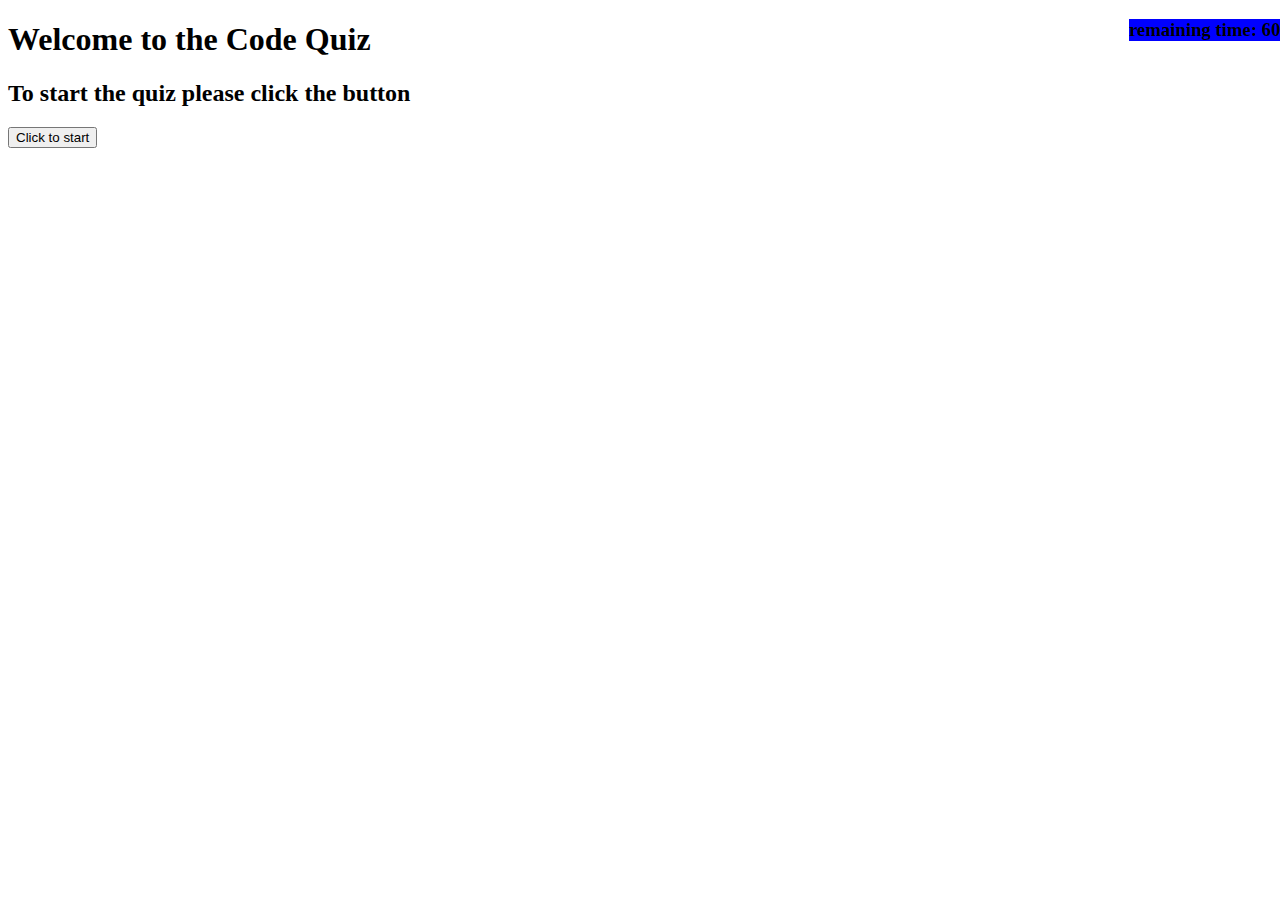
==== index.html @ 227603f6 "index and style files have been added, countdown timer has been added too" ====
<!DOCTYPE html>
<html lang="en">
<head>
    <meta charset="UTF-8">
    <meta name="viewport" content="width=device-width, initial-scale=1.0">
    <link rel="stylesheet" href="style.css">
    <title>Document</title>
</head>
<body>
    <h1>Welcome to the Code Quiz</h1>
    <h2>To start the quiz please click the button</h2>
    <h3 id="remainTime">remaining time: <span id="timerID"></span></h3>

    <button onclick="count()">Click to start</button>



    <script>
        var timer = 60;

        document.querySelector('#timerID').innerHTML = timer;

        function countDown(){
            if(timer >0)
            {
            timer = timer - 1;
            document.querySelector('#timerID').innerHTML = timer;
            }
            else{
                clearInterval(countDown);
            }
        }

        function count(){
            setInterval(countDown,1000);
        }


    </script>
</body>
</html>
---- style.css ----
#remainTime {
  position: fixed;
  top: 0;
  right: 0;
  background-color: blue;
}
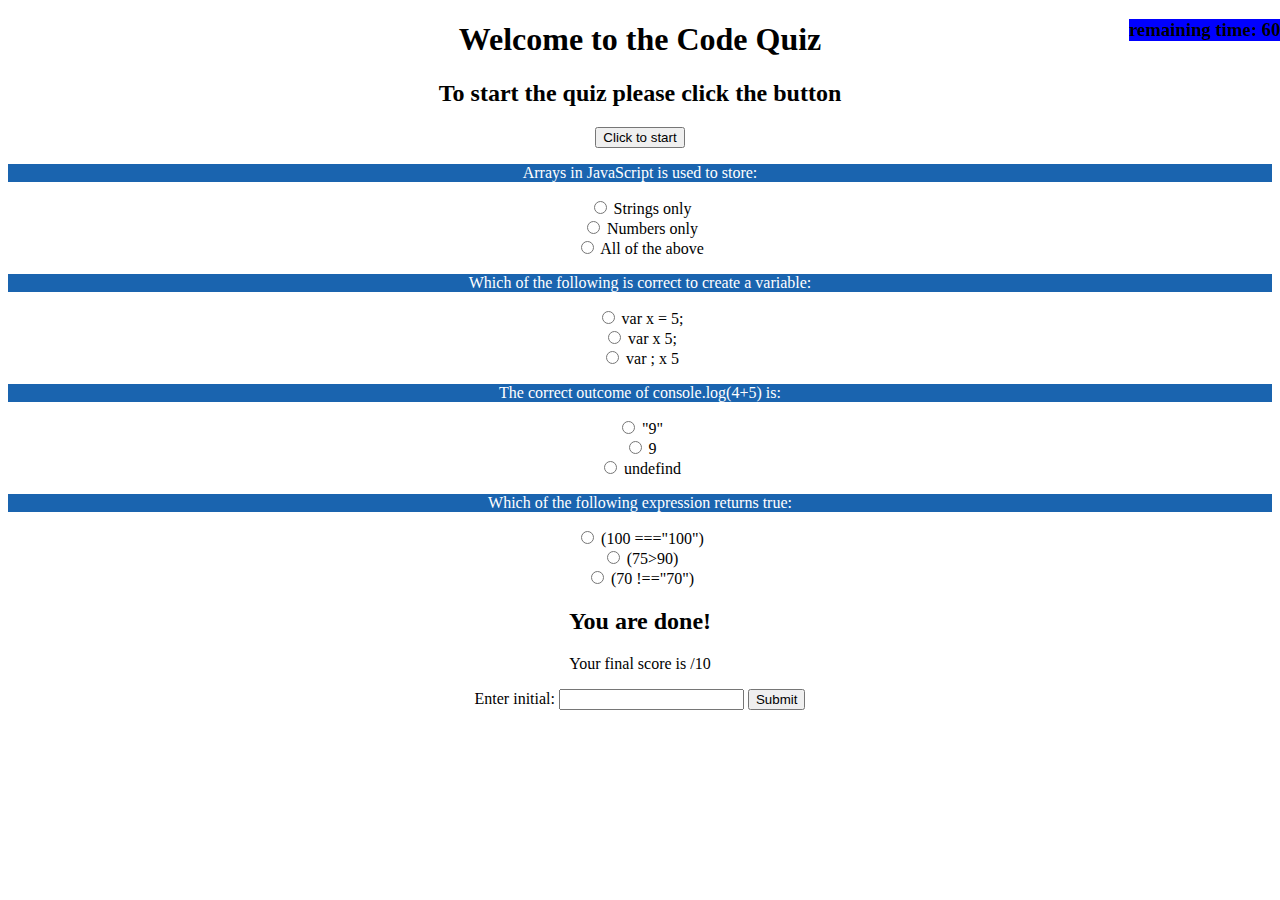
==== commit 2829ba49: "80% of application functionality is completed; timer, four question, display result. layout is still" ====
--- a/index.html
+++ b/index.html
@@ -3,21 +3,101 @@
 <head>
     <meta charset="UTF-8">
     <meta name="viewport" content="width=device-width, initial-scale=1.0">
+    <link href="https://cdn.jsdelivr.net/npm/bootstrap@5.0.0-beta1/dist/css/bootstrap.min.css" rel="stylesheet" integrity="sha384-giJF6kkoqNQ00vy+HMDP7azOuL0xtbfIcaT9wjKHr8RbDVddVHyTfAAsrekwKmP1" crossorigin="anonymous">
     <link rel="stylesheet" href="style.css">
     <title>Document</title>
 </head>
 <body>
-    <h1>Welcome to the Code Quiz</h1>
-    <h2>To start the quiz please click the button</h2>
-    <h3 id="remainTime">remaining time: <span id="timerID"></span></h3>
-
-    <button onclick="count()">Click to start</button>
-
+
+
+    <div class="container">
+        <h3 id="remainTime">remaining time: <span id="timerID"></span></h3>
+        <div id="display" style="text-align: center;">
+            <div id="welcome">
+                <h1>Welcome to the Code Quiz</h1>
+                <h2>To start the quiz please click the button</h2>
+
+                <button type="button" onclick="count()">Click to start</button>
+            </div> <!--end of welcome-->
+            <form id="Q1" class="d-none">
+                <p style="background-color: #1a64af; color: white;">Arrays in JavaScript is used to store:</p>
+                <input type="radio" id="toStoreString" name="Q1" value="toStoreString" onclick="firstQuestion()">
+                <label for="toStoreString">Strings only</label><br>
+                <input type="radio" id="toStoreNumber" name="Q1" value="toStoreNumber" onclick="firstQuestion()">
+                <label for="toStoreNumber">Numbers only</label><br>
+                <input type="radio" id="toStoreAll" name="Q1" value="toStoreAll" onclick="firstQuestion()">
+                <label for="toStoreAll">All of the above</label>
+                <p id="Q1result" class="d-none"></p>
+            </form> <!--end of Question 1-->
+            <form id="Q2" class="d-none">
+                <p style="background-color: #1a64af; color: white;">Which of the following is correct to create a variable:</p>
+                <input type="radio" id="firstOption" name="Q2" value="firstOption" onclick="secondQuestion()">
+                <label for="firstOption">var x = 5;</label><br>
+                <input type="radio" id="secondOption" name="Q2" value="secondOption" onclick="secondQuestion()">
+                <label for="secondOption">var x 5;</label><br>
+                <input type="radio" id="thirdOption" name="Q2" value="thirdOption" onclick="secondQuestion()">
+                <label for="thirdOption">var ; x 5</label>
+                <p id="Q2result" class="d-none"></p>
+
+            </form> <!--end of Question 2-->
+            <form id="Q3" class="d-none">
+                <p style="background-color: #1a64af; color: white;">The correct outcome of console.log(4+5) is:</p>
+                <input type="radio" id="firstAnswer" name="Q3" value="firstAnswer" onclick="thirdQuestion()">
+                <label for="firstAnswer">"9"</label><br>
+                <input type="radio" id="secondAnswer" name="Q3" value="secondAnswer" onclick="thirdQuestion()">
+                <label for="secondAnswer">9</label><br>
+                <input type="radio" id="thirdAnswer" name="Q3" value="thirdAnswer" onclick="thirdQuestion()">
+                <label for="thirdAnswer">undefind</label>
+                <p id="Q3result" class="d-none"></p>
+            </form> <!--end of Question 3-->
+            <form id="Q4" class="d-none">
+                <p style="background-color: #1a64af; color: white;">Which of the following expression returns true:</p>
+                <input type="radio" id="firstExp" name="Q4" value="firstExp" onclick="fourthQuestion()">
+                <label for="firstExp">(100 ==="100")</label><br>
+                <input type="radio" id="secondExp" name="Q4" value="secondExp" onclick="fourthQuestion()">
+                <label for="secondExp">(75>90)</label><br>
+                <input type="radio" id="thirdExp" name="Q4" value="thirdExp" onclick="fourthQuestion()">
+                <label for="thirdExp">(70 !=="70")</label>
+                <p id="Q4result" class="d-none"></p>
+            </form> <!--end of Question 4-->
+            <div id="Msg" class="d-none">
+                <h2>You are done!</h2>
+                <p>Your final score is <span id="score"></span> /10</p>
+                <label>Enter initial: </label>
+                <input type="text">
+                <button type="button" class="btn btn-primary">Submit</button>
+            </div>
+        </div><!--end of display-->
+    </div> <!--end of container-->
 
 
     <script>
+        var grade = 0;
         var timer = 60;
 
+        // This function when called assign the current value of grade to span-html with id="score"
+        function addScore(){
+        document.querySelector('#score').innerHTML = grade;
+        }
+
+        // This function checks if the timer is equals to zero to hide all questions and dispaly the score.
+        function timeoutMsg(){ 
+            if(timer ===0)
+            {
+            addScore();
+            document.querySelector('#Q1').classList.add('d-none');
+            document.querySelector('#Q2').classList.add('d-none');
+            document.querySelector('#Q3').classList.add('d-none');
+            document.querySelector('#Q4').classList.add('d-none');
+            document.querySelector('#Msg').classList.remove('d-none');
+            document.querySelector('#remainTime').classList.add('d-none');
+            }
+        }
+
+        // An interval that runs timeoutMsg() every one second 
+        setInterval(timeoutMsg,1000);
+
+        // this assign the variable timer to display the remaining time before the quiz ends
         document.querySelector('#timerID').innerHTML = timer;
 
         function countDown(){
@@ -33,8 +113,174 @@
 
         function count(){
             setInterval(countDown,1000);
-        }
-
+            document.querySelector('#welcome').classList.add('d-none');
+            document.querySelector('#Q1').classList.remove('d-none');
+        }
+
+        //This function is unused & it has been replaced by hideForms function
+
+        function hideQ1(){
+            document.querySelector('#Q1').classList.add('d-none');
+            document.querySelector('#Q2').classList.remove('d-none');
+        }
+        
+        //This function is unused & it has been replaced by hideForms function
+
+        function hideQ2(){
+            document.querySelector('#Q2').classList.add('d-none');
+            document.querySelector('#Q3').classList.remove('d-none');
+        }
+
+        //This function is unused & it has been replaced by hideForms function
+
+        function hideQ3(){
+            document.querySelector('#Q3').classList.add('d-none');
+            document.querySelector('#Q4').classList.remove('d-none');
+        }
+
+
+        // This function has not been used
+        function hideForms(hideForm, showForm){
+            document.querySelector(hideForm).classList.add('d-none');
+            document.querySelector(showForm).classList.remove('d-none');
+        }
+
+        function firstQuestion(){
+    
+            if(document.querySelector('#toStoreString').checked){
+                console.log("you chose the wrong answer")
+                timer = timer -5;
+                document.querySelector('#Q1result').innerHTML = "Incorrect answer";
+                document.querySelector('#Q1result').classList.remove('d-none')
+                // hideQ1();
+                // timeout for 1 second to show the result of answer before moving to next question
+                setTimeout(hideForms,1000,'#Q1', '#Q2');
+            }
+            else if(document.querySelector('#toStoreNumber').checked){
+               timer = timer -5;
+               document.querySelector('#Q1result').innerHTML = "Incorrect answer";
+                document.querySelector('#Q1result').classList.remove('d-none')
+                console.log("you chose the wrong answer")
+                document.querySelector('#Q1result').innerHTML = "Incorrect answer";
+                // hideQ1();
+                // timeout for 1 second to show the result of answer before moving to next question
+                 setTimeout(hideForms,1000,'#Q1', '#Q2');
+            }
+            else if(document.querySelector('#toStoreAll').checked){
+                grade = grade + 2.5;
+                console.log('you chose the right answer')                
+                document.querySelector('#Q1result').innerHTML = "Correct answer";
+                document.querySelector('#Q1result').classList.remove('d-none')
+                // hideQ1();
+                // timeout for 1 second to show the result of answer before moving to next question
+                setTimeout(hideForms,1000,'#Q1', '#Q2');
+            }
+        }
+
+        function secondQuestion(){
+            if(document.querySelector('#firstOption').checked){
+                grade = grade + 2.5;
+                document.querySelector('#Q2result').innerHTML = "Correct answer";
+                document.querySelector('#Q2result').classList.remove('d-none')
+                console.log('you chose the right answer')
+                // hideQ2()
+                // timeout for 1 second to show the result of answer before moving to next question
+                 setTimeout(hideForms,1000, '#Q2', '#Q3');
+            }
+            else if(document.querySelector('#secondOption').checked){
+                timer = timer -5;
+                document.querySelector('#Q2result').innerHTML = "Incorrect answer";
+                document.querySelector('#Q2result').classList.remove('d-none')
+                console.log("you chose the wrong answer")
+               // hideQ2()
+               // timeout for 1 second to show the result of answer before moving to next question
+               setTimeout(hideForms,1000, '#Q2', '#Q3');
+            }
+            else if(document.querySelector('#thirdOption').checked){
+                timer = timer -5;
+                document.querySelector('#Q2result').innerHTML = "Incorrect answer";
+                document.querySelector('#Q2result').classList.remove('d-none')
+                console.log('you chose the wrong answer')
+               // hideQ2()
+               // timeout for 1 second to show the result of answer before moving to next question
+               setTimeout(hideForms,1000, '#Q2', '#Q3');
+            }
+        }
+
+        function thirdQuestion(){
+            if(document.querySelector('#firstAnswer').checked){
+                timer = timer -5;
+                document.querySelector('#Q3result').innerHTML = "Incorrect answer";
+                document.querySelector('#Q3result').classList.remove('d-none')
+                console.log('you chose the wrong answer')
+                //  hideQ3()
+                // timeout for 1 second to show the result of answer before moving to next question
+                 setTimeout(hideForms,1000,'#Q3', '#Q4');
+
+              
+            }
+            else if(document.querySelector('#secondAnswer').checked){
+                grade = grade+ 2.5;
+                document.querySelector('#Q3result').innerHTML = "Correct answer";
+                document.querySelector('#Q3result').classList.remove('d-none')
+                console.log("you chose the right answer")
+                //  hideQ3()
+                // timeout for 1 second to show the result of answer before moving to next question
+                setTimeout(hideForms,1000,'#Q3', '#Q4');
+            }
+            else if(document.querySelector('#thirdAnswer').checked){
+                timer = timer -5;
+                document.querySelector('#Q3result').innerHTML = "Incorrect answer";
+                document.querySelector('#Q3result').classList.remove('d-none')
+                console.log('you chose the wrong answer')
+                //  hideQ3()
+                // timeout for 1 second to show the result of answer before moving to next question
+                setTimeout(hideForms,1000,'#Q3', '#Q4');
+            }
+        }
+
+        function fourthQuestion(){
+            if(document.querySelector('#firstExp').checked){
+                timer = timer -5;
+                document.querySelector('#Q4result').innerHTML = "Incorrect answer";
+                document.querySelector('#Q4result').classList.remove('d-none')
+                console.log('you chose the wrong answer')
+                addScore();
+                // timeout for 1 second to show the result of answer before moving to display result
+                setTimeout(hideForms,1000,'#Q4', '#Msg')
+              //  hideForms('#Q4', '#Msg');
+                timer = -1; // timer is equals -1 to stop timer
+                document.querySelector('#remainTime').classList.add('d-none'); // to hide remaining time
+
+            }
+            else if(document.querySelector('#secondExp').checked){
+                timer = timer -5;
+                document.querySelector('#Q4result').innerHTML = "Incorrect answer";
+                document.querySelector('#Q4result').classList.remove('d-none')
+                console.log("you chose the wrong answer")
+                addScore();
+                 // timeout for 1 second to show the result of answer before moving to display result
+                 setTimeout(hideForms,1000,'#Q4', '#Msg')
+                // hideForms('#Q4', '#Msg');
+                timer = -1; // timer is equals -1 to stop timer
+                document.querySelector('#remainTime').classList.add('d-none'); // to hide remaining time
+
+            }
+            else if(document.querySelector('#thirdExp').checked){
+                
+                grade = grade+ 2.5;
+                document.querySelector('#Q4result').innerHTML = "Correct answer";
+                document.querySelector('#Q4result').classList.remove('d-none')
+                console.log('you chose the right answer')
+                addScore();
+                 // timeout for 1 second to show the result of answer before moving to display result
+                 setTimeout(hideForms,1000,'#Q4', '#Msg')
+               // hideForms('#Q4', '#Msg');
+                timer = -1; // timer is equals -1 to stop timer
+                document.querySelector('#remainTime').classList.add('d-none'); // to hide remaining time
+
+            }
+        }
 
     </script>
 </body>
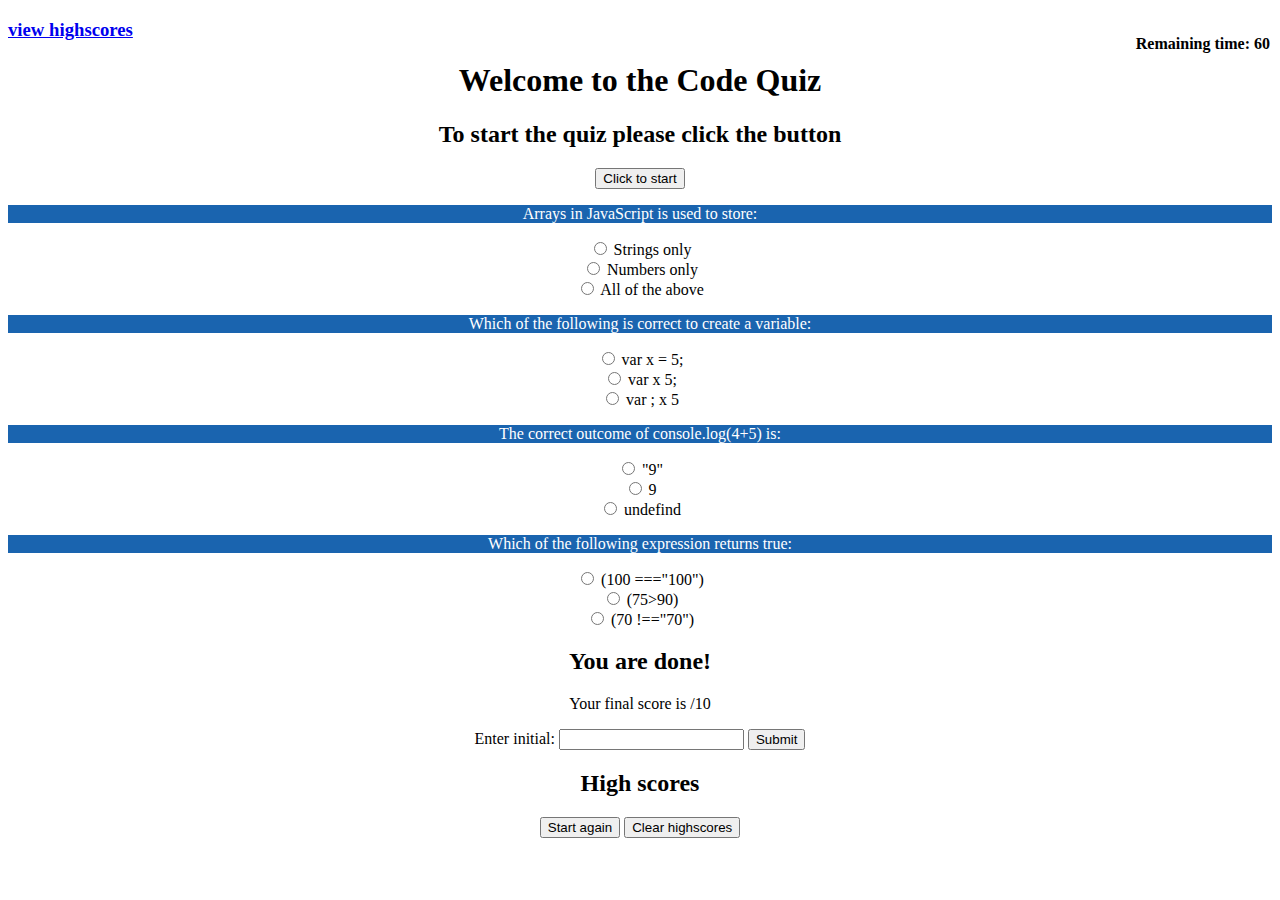
==== commit 38bb82de: "fully functioning version uploaded" ====
--- a/index.html
+++ b/index.html
@@ -10,14 +10,15 @@
 <body>
 
 
-    <div class="container">
-        <h3 id="remainTime">remaining time: <span id="timerID"></span></h3>
+    <div class="container alert alert-primary mt-20">
+        <p id="remainTime">Remaining time: <span id="timerID"></span></p>
+        <h3 id="viewHighScores" onclick="showHighScore()"><a href="#">view highscores</a></h3>
         <div id="display" style="text-align: center;">
             <div id="welcome">
                 <h1>Welcome to the Code Quiz</h1>
                 <h2>To start the quiz please click the button</h2>
 
-                <button type="button" onclick="count()">Click to start</button>
+                <button type="button" class="btn btn-primary" onclick="count()">Click to start</button>
             </div> <!--end of welcome-->
             <form id="Q1" class="d-none">
                 <p style="background-color: #1a64af; color: white;">Arrays in JavaScript is used to store:</p>
@@ -27,7 +28,7 @@
                 <label for="toStoreNumber">Numbers only</label><br>
                 <input type="radio" id="toStoreAll" name="Q1" value="toStoreAll" onclick="firstQuestion()">
                 <label for="toStoreAll">All of the above</label>
-                <p id="Q1result" class="d-none"></p>
+                <p id="Q1result" class="d-none font-weight-bold"></p>
             </form> <!--end of Question 1-->
             <form id="Q2" class="d-none">
                 <p style="background-color: #1a64af; color: white;">Which of the following is correct to create a variable:</p>
@@ -64,8 +65,14 @@
                 <h2>You are done!</h2>
                 <p>Your final score is <span id="score"></span> /10</p>
                 <label>Enter initial: </label>
-                <input type="text">
-                <button type="button" class="btn btn-primary">Submit</button>
+                <input id="userInit" type="text">
+                <button type="button" class="btn btn-primary" onclick="showScore()">Submit</button>
+            </div> <!--end of message window-->
+            <div id="highScores" class="d-none">
+                <h2>High scores</h2>
+                <p id="resultList"></p>
+                <button type="button" class="btn btn-primary" onclick="startAgain()" >Start again</button>
+                <button type="button" class="btn btn-primary" onclick="clearScores()">Clear highscores</button>
             </div>
         </div><!--end of display-->
     </div> <!--end of container-->
@@ -74,6 +81,92 @@
     <script>
         var grade = 0;
         var timer = 60;
+        var text = '';
+        var scores = []
+
+        // This function is called when high scores link is clicked on the top-left corner of the screen
+        function showHighScore(){
+
+            document.querySelector('#welcome').classList.add('d-none');
+            document.querySelector('#Q1').classList.add('d-none');
+            document.querySelector('#Q2').classList.add('d-none');
+            document.querySelector('#Q3').classList.add('d-none');
+            document.querySelector('#Q4').classList.add('d-none');
+            document.querySelector('#Msg').classList.add('d-none');
+            document.querySelector('#highScores').classList.remove('d-none');
+
+            if((localStorage.listScores === undefined)){
+                document.querySelector('#resultList').innerHTML = "no record to show"
+            }
+            else{
+            document.querySelector('#resultList').innerHTML = localStorage.listScores; 
+            }
+            
+        }
+
+        // function to clear and set scores to empty and reload the page
+        function clearScores(){
+            localStorage.clear();
+            console.log('localstorage has been cleared')
+            location.reload();
+
+        }
+
+        // when start again button, this function is called to refresh the page and start all over again
+        function startAgain(){
+            location.reload();
+            hideForms('#highScores','#welcome');
+        }
+
+        // function showList(){
+        //     for(i=0; i<scores.length; i++){
+        //         text = JSON.stringify((i +1) + ".   " + scores[i].score.initial + " - " + scores[i].score.score);
+        //         console.log(text);
+        //         // added few lines here
+        //         localStorage.finalScore += text;
+        //         document.querySelector('#resultList').innerHTML = localStorage.finalScore;  //localStorage.finalScore instead of text
+        //     }
+
+        // }
+
+
+        // when submit button is clicked
+        function showScore(){
+            
+            storeData()
+
+            hideForms('#Msg','#highScores');
+
+            if((localStorage.listScores === undefined))
+            {
+                localStorage.listScores = scores[0][0] + "   " + scores[0][1]  + " <br>"
+            }
+            else{
+                localStorage.listScores = localStorage.listScores + scores[0][0] + "   " + scores[0][1] +  " <br>"
+            }
+            document.querySelector('#resultList').innerHTML = localStorage.listScores;
+
+        }
+
+        // to store data from user input and score value and assign them to an array
+        function storeData(){
+            var init = document.querySelector('#userInit').value;
+            var score = [init, grade]
+            scores.push(score)
+            console.log('data is saved successfully')
+        }
+
+    //     function storeData()
+    //     {
+    //     var score = {}
+    //     var init = document.querySelector('#userInit').value;
+    //     score.initial = init;
+    //     score.score = grade;
+    //     scores.push({score:score});
+    //     console.log('an element is pushed')
+    //      //to store scores array in localStorage 
+    //    // localStorage.setItem("localScores", JSON.stringify(scores)); // run localStorage.localScores in console.log
+    //     }
 
         // This function when called assign the current value of grade to span-html with id="score"
         function addScore(){
@@ -185,7 +278,7 @@
                 console.log('you chose the right answer')
                 // hideQ2()
                 // timeout for 1 second to show the result of answer before moving to next question
-                 setTimeout(hideForms,1000, '#Q2', '#Q3');
+                setTimeout(hideForms,1000, '#Q2', '#Q3');
             }
             else if(document.querySelector('#secondOption').checked){
                 timer = timer -5;
@@ -215,7 +308,7 @@
                 console.log('you chose the wrong answer')
                 //  hideQ3()
                 // timeout for 1 second to show the result of answer before moving to next question
-                 setTimeout(hideForms,1000,'#Q3', '#Q4');
+                setTimeout(hideForms,1000,'#Q3', '#Q4');
 
               
             }
@@ -248,7 +341,6 @@
                 addScore();
                 // timeout for 1 second to show the result of answer before moving to display result
                 setTimeout(hideForms,1000,'#Q4', '#Msg')
-              //  hideForms('#Q4', '#Msg');
                 timer = -1; // timer is equals -1 to stop timer
                 document.querySelector('#remainTime').classList.add('d-none'); // to hide remaining time
 
@@ -259,7 +351,7 @@
                 document.querySelector('#Q4result').classList.remove('d-none')
                 console.log("you chose the wrong answer")
                 addScore();
-                 // timeout for 1 second to show the result of answer before moving to display result
+                // timeout for 1 second to show the result of answer before moving to display result
                  setTimeout(hideForms,1000,'#Q4', '#Msg')
                 // hideForms('#Q4', '#Msg');
                 timer = -1; // timer is equals -1 to stop timer
@@ -273,15 +365,14 @@
                 document.querySelector('#Q4result').classList.remove('d-none')
                 console.log('you chose the right answer')
                 addScore();
-                 // timeout for 1 second to show the result of answer before moving to display result
+                // timeout for 1 second to show the result of answer before moving to display result
                  setTimeout(hideForms,1000,'#Q4', '#Msg')
-               // hideForms('#Q4', '#Msg');
+                // hideForms('#Q4', '#Msg');
                 timer = -1; // timer is equals -1 to stop timer
                 document.querySelector('#remainTime').classList.add('d-none'); // to hide remaining time
 
             }
         }
-
     </script>
 </body>
 </html>--- a/style.css
+++ b/style.css
@@ -1,6 +1,15 @@
 #remainTime {
-  position: fixed;
-  top: 0;
+  position: absolute;
+  top: 10;
   right: 0;
-  background-color: blue;
+  font-weight: bold;
+  margin-right: 10px;
+  /* background-color: blue; */
 }
+
+#Q2result,
+#Q1result,
+#Q3result,
+#Q4result {
+  font-weight: bold;
+}
